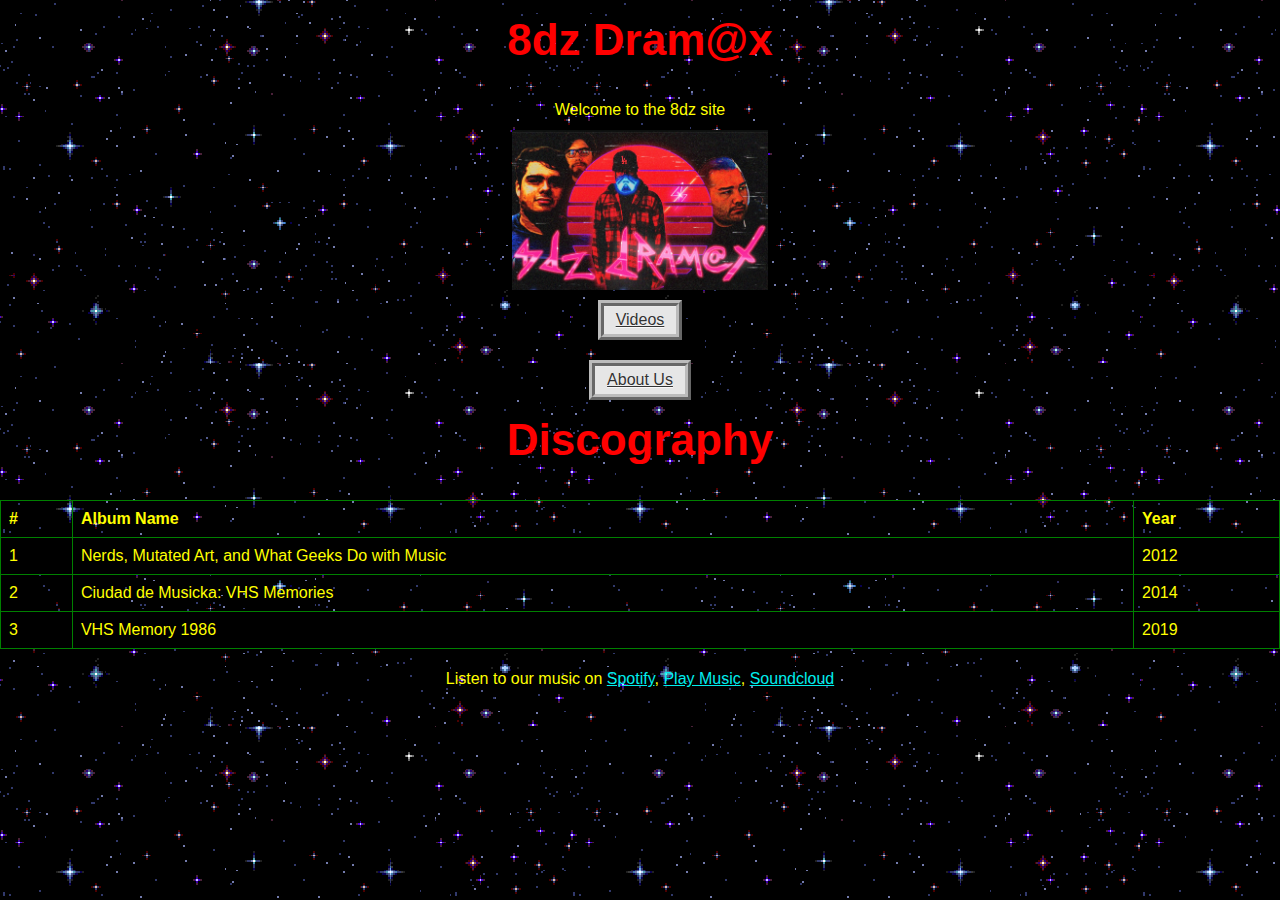
==== index.html @ 891daa1c "initial" ====
<!DOCTYPE html>
<html lang="en">

<head>
    <meta charset="UTF-8">
    <meta name="viewport" content="width=device-width, initial-scale=1.0">
    <meta http-equiv="X-UA-Compatible" content="ie=edge">
    <link rel="stylesheet" href="bootstrap.css">
    <link rel="stylesheet" href="styles.css">
    <title>8dz Dram@x</title>
</head>

<body>
    <h1>8dz Dram@x</h1>
    <p>Welcome to the 8dz site</p>
    <img src="8dz.jpeg" alt="gameboy">

    <ul></ul>
    <li><a class="btn" href="https://www.youtube.com/channel/UCSKwPqfQjIyMd-1fCym0kpw">Videos</a></li>
    <li><a class="btn" href="https://www.instagram.com/8dz_dramatx/">About Us</a></li>


    <h1>Discography</h1>
    <table class="table table-bordered table-striped table-hover">
        <thead>
            <tr>
                <th>#</th>
                <th>Album Name</th>
                <th>Year</th>
            </tr>
        </thead>
        <tbody>
            <tr>
                <td>1</td>
                <td>Nerds, Mutated Art, and What Geeks Do with Music</td>
                <td>2012</td>
            </tr>
            <tr>
                <td>2</td>
                <td>Ciudad de Musicka: VHS Memories</td>
                <td>2014</td>
            </tr>
            <tr>
                <td>3</td>
                <td>VHS Memory 1986</td>
                <td>2019</td>
            </tr>
        </tbody>
    </table>

    <p>Listen to our music on <a href="https://open.spotify.com/artist/4Paocgd7lQCwykKvBlMvQP?autoplay=true&v=A">Spotify</a>, 
        <a href="https://play.google.com/music/preview/Apeamojskjzklpd7pilsim4bct4?play=1&u=0">Play Music</a>,
    <a href="https://soundcloud.com/8dzdramatx">Soundcloud</a></p>
</body>

</html>
---- styles.css ----
body {
    text-align: center;
}

h1 {
    margin-top: 20px;
    margin-bottom: 40px;
}

table {
    width: 50%;
}

li {
    margin-bottom: 20px;
}

img {
    width: 20%;
}
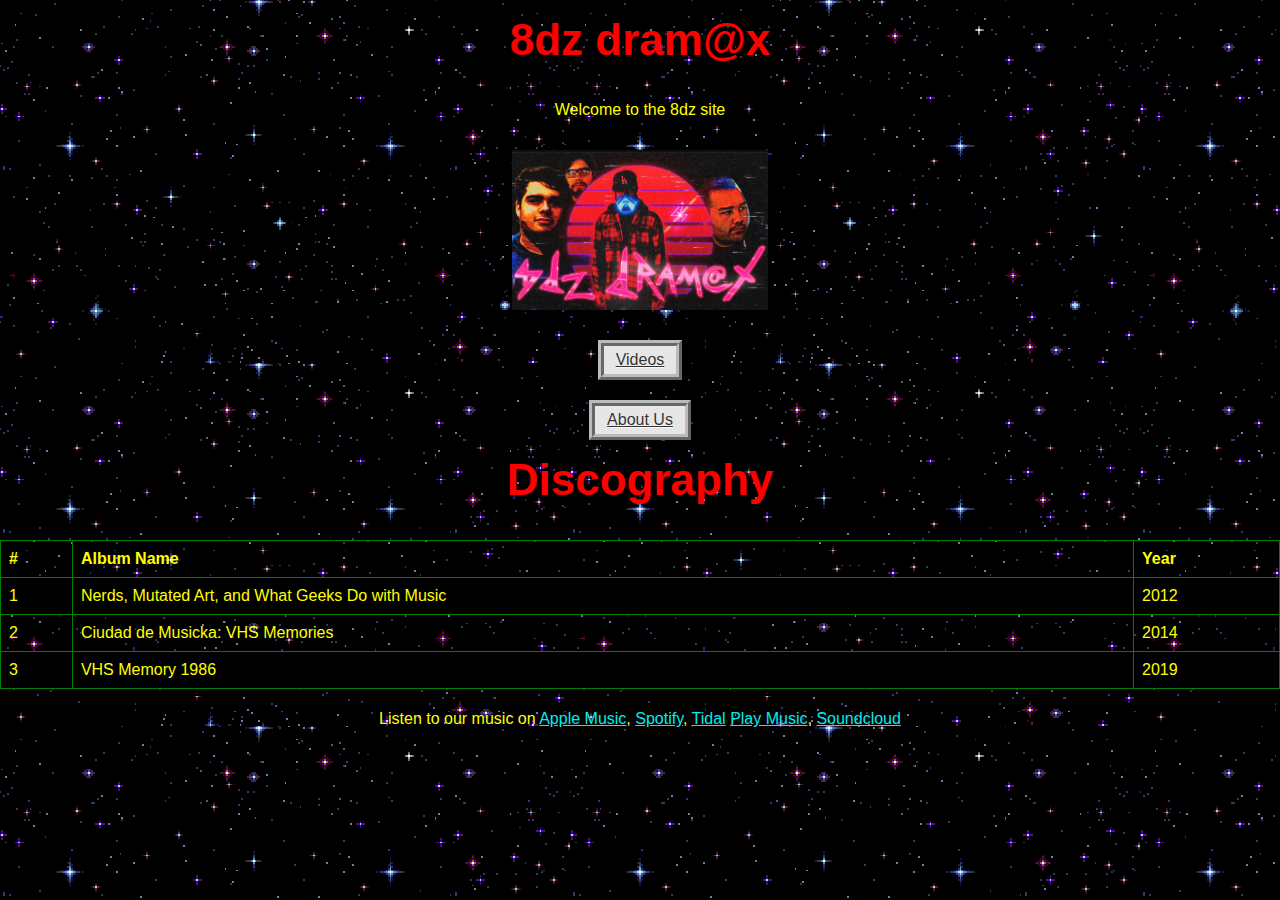
==== commit e6f4466c: "amend links" ====
--- a/index.html
+++ b/index.html
@@ -11,13 +11,13 @@
 </head>
 
 <body>
-    <h1>8dz Dram@x</h1>
+    <h1>8dz dram@x</h1>
     <p>Welcome to the 8dz site</p>
     <img src="8dz.jpeg" alt="gameboy">
 
     <ul></ul>
     <li><a class="btn" href="https://www.youtube.com/channel/UCSKwPqfQjIyMd-1fCym0kpw">Videos</a></li>
-    <li><a class="btn" href="https://www.instagram.com/8dz_dramatx/">About Us</a></li>
+    <li><a class="btn" href="bio.html">About Us</a></li>
 
 
     <h1>Discography</h1>
@@ -48,7 +48,10 @@
         </tbody>
     </table>
 
-    <p>Listen to our music on <a href="https://open.spotify.com/artist/4Paocgd7lQCwykKvBlMvQP?autoplay=true&v=A">Spotify</a>, 
+    <p>Listen to our music on 
+            <a href="https://itunes.apple.com/us/artist/8dz-dram-x/1455563385">Apple Music</a>,
+        <a href="https://open.spotify.com/artist/4Paocgd7lQCwykKvBlMvQP?autoplay=true&v=A">Spotify</a>,
+        <a href="https://tidal.com/browse/artist/15217565">Tidal</a> 
         <a href="https://play.google.com/music/preview/Apeamojskjzklpd7pilsim4bct4?play=1&u=0">Play Music</a>,
     <a href="https://soundcloud.com/8dzdramatx">Soundcloud</a></p>
 </body>
--- a/styles.css
+++ b/styles.css
@@ -17,4 +17,11 @@
 
 img {
     width: 20%;
+    margin-top: 20px;
+    margin-bottom: 20px;
+}
+
+.dz {
+    margin: 10px 10%;
+    width: 80%;
 }